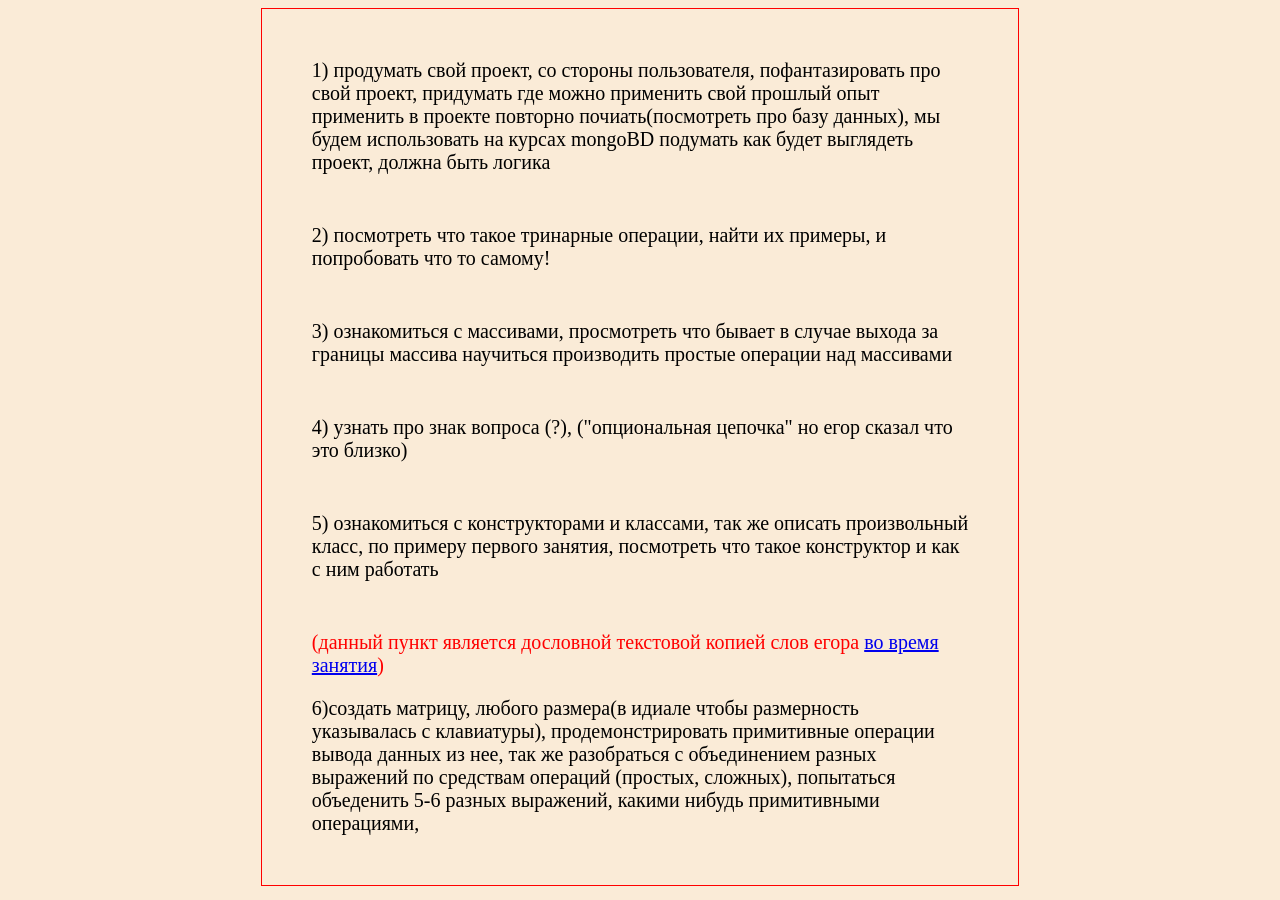
==== index.html @ 0feb5158 "Rename dz.html to index.html" ====
<!DOCTYPE html>
<html lang="en">
<head>
    <meta charset="UTF-8">
    <title>task howe work</title>
    <link rel="stylesheet" type="text/css" href="style.css">
</head>
<body>
    <div class="content">
        <div class="dz about_project">
            1) продумать свой проект, со стороны пользователя, пофантазировать про свой проект,
            придумать где можно применить свой прошлый опыт применить в проекте
            повторно почиать(посмотреть про базу данных), мы будем использовать на курсах mongoBD
            подумать как будет выглядеть проект, должна быть логика
        </div>
        <div class="dz about_dz1">
            2) посмотреть что такое тринарные операции, найти их примеры, и попробовать что то самому!
        </div>
        <div class="dz about_dz2">
            3) ознакомиться с массивами, просмотреть что бывает в случае выхода за границы массива
            научиться производить простые операции над массивами
        </div>
        <div class="dz about_dz3">
            4) узнать про знак вопроса (?), ("опциональная цепочка" но егор сказал что это близко)
        </div>
        <div class="dz about_dz4">
            5) ознакомиться с конструкторами и классами, так же
            описать произвольный класс, по примеру первого занятия, посмотреть что такое конструктор
            и как с ним работать
        </div>
        <div class="dz about_dz5">
            <p style="color: red;">
                (данный пункт является дословной текстовой копией слов егора
                <a href="https://drive.google.com/drive/folders/10l2N1O1mGCK7PAWQSWHNEYFq6DqifKFU">во время занятия</a>)
            </p>
            6)создать матрицу, любого размера(в идиале чтобы размерность указывалась с клавиатуры),
            продемонстрировать примитивные операции вывода данных из нее, так же разобраться с
            объединением разных выражений по средствам операций (простых, сложных),
            попытаться объеденить 5-6 разных выражений, какими нибудь примитивными операциями,
        </div>
    </div>
</body>
</html>
---- style.css ----
body{
    background-color: #FAEBD7;
}
.content{

    margin: 0 20%;
    border: 1px solid red;
}
.dz{
    border: 0px solid red;
    margin: 50px;
    font-size: 20px;
}
.dz:hover{
    font-size: 20.5px;
}
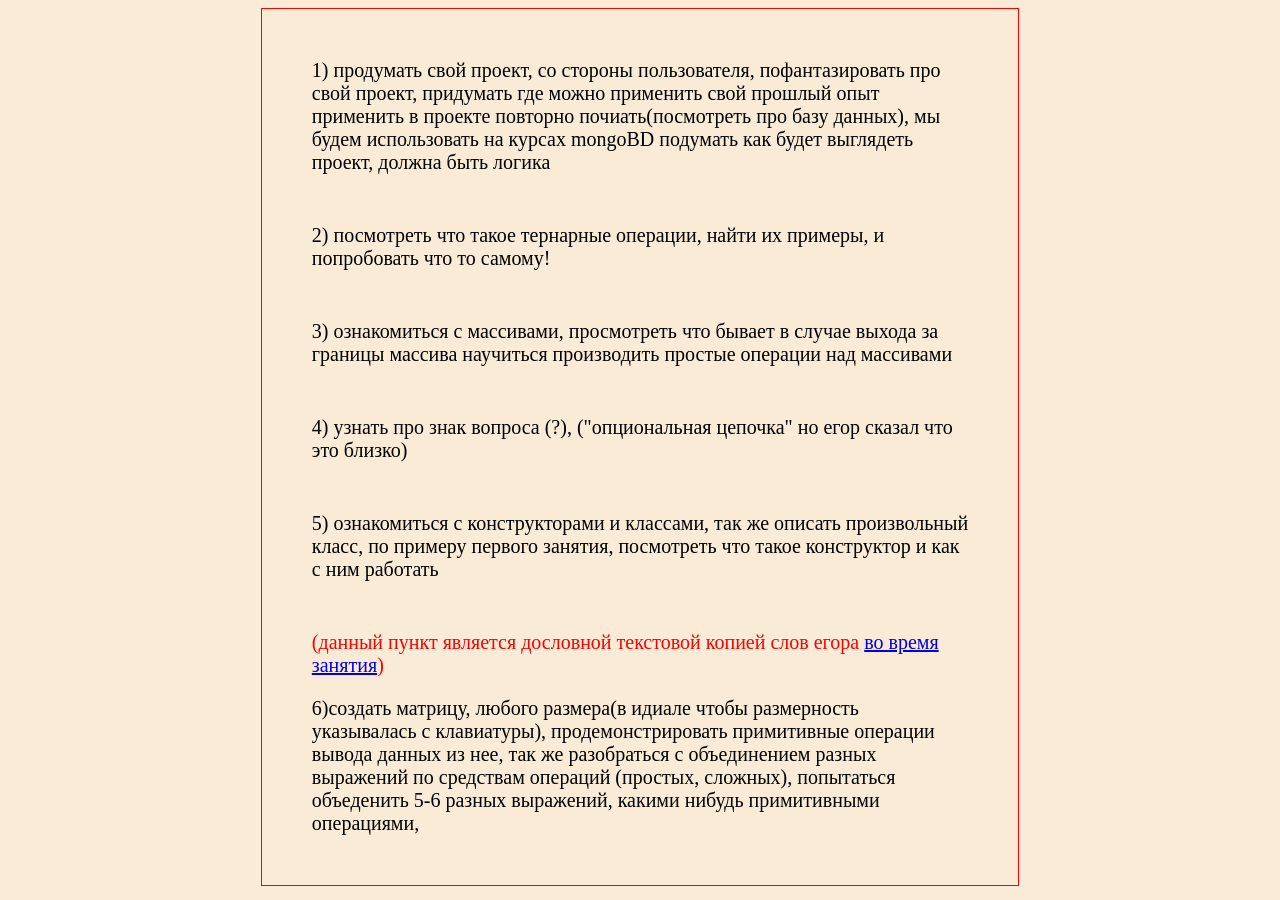
==== commit c2a956ef: "Update index.html" ====
--- a/index.html
+++ b/index.html
@@ -14,7 +14,7 @@
             подумать как будет выглядеть проект, должна быть логика
         </div>
         <div class="dz about_dz1">
-            2) посмотреть что такое тринарные операции, найти их примеры, и попробовать что то самому!
+            2) посмотреть что такое тернарные операции, найти их примеры, и попробовать что то самому!
         </div>
         <div class="dz about_dz2">
             3) ознакомиться с массивами, просмотреть что бывает в случае выхода за границы массива
